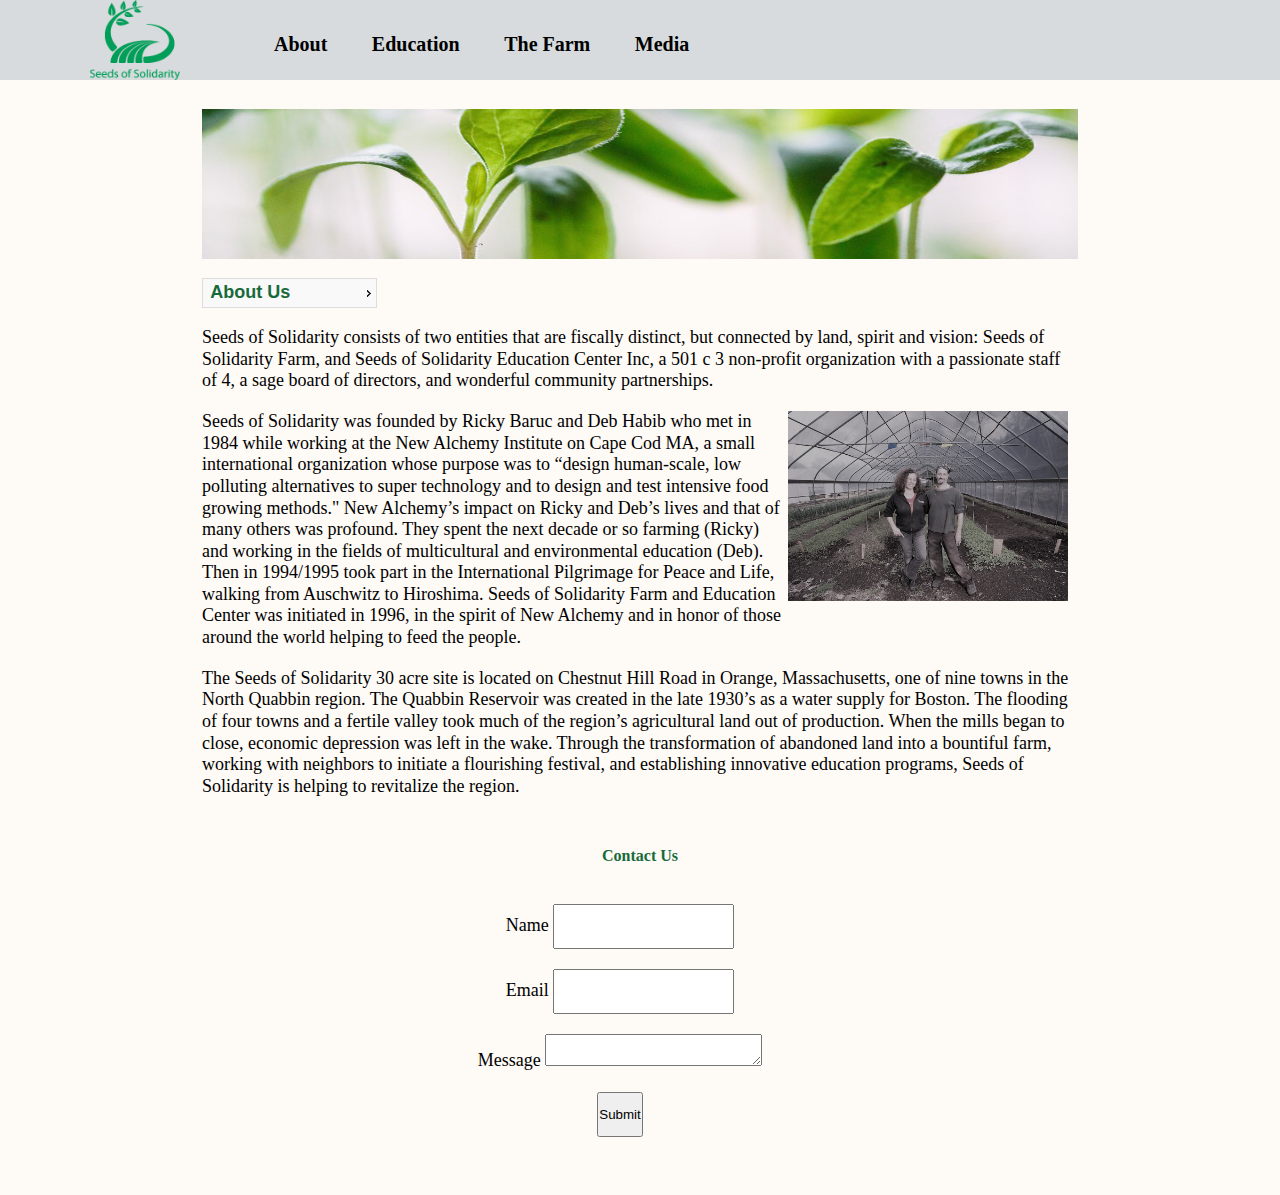
==== about.html @ fa3c52dd "site upload" ====
<!DOCTYPE html>
<html>
  <head>
    <meta charset="utf-8" />
    <meta
      name="viewport"
      content="width=device-width, initial-scale=1, shrink-to-fit=no"
    />
    <title>Seeds Of Solidarity</title>

    <link href="style.css" rel="stylesheet" type="text/css" />
    <link href="_css/site.css" rel="stylesheet" />
    <link href="_css/jquery-ui.min.css" rel="stylesheet" />

    <style>
      .ui-menu {
        width: 20%;
      }

      .ui-menu .ui-menu {
        width: 100%;
      }

      #signup label.error {
        font-size: 0.8em;
        color: #186a3b;
        font-weight: bold;
        display: block;
        margin-left: 215px;
      }
      #signup input.error,
      #signup select.error {
        background: #f36756;
        border: 1px solid #186a3b;
      }
    </style>

    <script src="_js/jquery.min.js"></script>
    <script src="_js/jquery-ui.min.js"></script>
    <script src="jquery_validate/jquery.validate.min.js"></script>

    <script>
      $(document).ready(function() {
        var newPhoto = new Image();
        newPhoto.src = "images/debandrick.jpg";
        var oldSrc = $("#photo").attr("src");
        $("#photo").hover(
          function() {
            $(this).attr("src", newPhoto.src);
          },
          function() {
            $(this).attr("src", oldSrc);
          }
        );
      }); //end ready

      $(document).ready(function() {
        $("#signup").validate({
          rules: {
            email: {
              required: true,
              email: true
            }
          }, //end rules
          messages: {
            email: {
              required: "Please supply an e-mail address.",
              email:
                "This is not a valid email address. Email will not be sent. Please re-enter a vaid e-mail address."
            }
          },
          errorPlacement: function(error, element) {
            if (element.is(":radio") || element.is(":checkbox")) {
              error.appendTo(element.parent());
            } else {
              error.insertAfter(element);
            }
          }
        }); // end validate

        $("#submit").click(function(event) {
          var useremail = $("#email").val();
          if (
            useremail.toLocaleLowerCase().endsWith(".com") ||
            useremail.toLocaleLowerCase().endsWith(".org") ||
            useremail.toLocaleLowerCase().endsWith(".net")
          ) {
          } else {
            alert(
              "**MESSAGE WILL NO BE SENT** Please enter an email address that ends with a domain of '.com', '.org', or '.net'."
            );
            event.preventDefault();
            $("#email").focus();
          }
        }); //end email domain check
      }); // end ready

      $(document).ready(function() {
        $("#menu").menu();
      }); // end ready
    </script>
  </head>

  <body>
    <nav class="nav-main">
      <div class="logo_container">
        <a href="index.html"
          ><img src="images/SeedsLogo.png" width="90" height="80"
        /></a>
      </div>

      <ul>
        <li>
          <a href="#" class="nav-item">About</a>
          <div class="nav-content">
            <div class="nav-sub">
              <ul>
                <li><a href="#">About Us</a></li>
                <li><a href="community.html">Community</a></li>
              </ul>
            </div>
          </div>

          <a href="education.html" class="nav-item">Education</a>
          <a href="thefarm.html" class="nav-item">The Farm</a>
          <a href="media.html" class="nav-item">Media</a>
        </li>
      </ul>
    </nav>

    <br />
    <div class="content2">
      <img
        style="display: block; margin-left: auto; margin-right: auto;"
        src="images/Seeds3.jpg"
        width="100%"
        height="150"
      /><br />
      <ul id="menu">
        <li>
          <a href="#">About Us</a>
          <ul>
            <li><a href="community.html">Community</a></li>
          </ul>
        </li>
      </ul>
      <br />
      <p>
        Seeds of Solidarity consists of two entities that are fiscally distinct,
        but connected by land, spirit and vision: Seeds of Solidarity Farm, and
        Seeds of Solidarity Education Center Inc, a 501 c 3 non-profit
        organization with a passionate staff of 4, a sage board of directors,
        and wonderful community partnerships.
      </p>
      <br />
      <p>
        <img
          id="photo"
          style="float: right; margin: 0px 10px 5px 5px;"
          src="images/debandrick2.jpg"
          width="280"
        />Seeds of Solidarity was founded by Ricky Baruc and Deb Habib who met
        in 1984 while working at the New Alchemy Institute on Cape Cod MA, a
        small international organization whose purpose was to “design
        human-scale, low polluting alternatives to super technology and to
        design and test intensive food growing methods." New Alchemy’s impact on
        Ricky and Deb’s lives and that of many others was profound. They spent
        the next decade or so farming (Ricky) and working in the fields of
        multicultural and environmental education (Deb). Then in 1994/1995 took
        part in the International Pilgrimage for Peace and Life, walking from
        Auschwitz to Hiroshima. Seeds of Solidarity Farm and Education Center
        was initiated in 1996, in the spirit of New Alchemy and in honor of
        those around the world helping to feed the people.
      </p>
      <br />
      <p>
        The Seeds of Solidarity 30 acre site is located on Chestnut Hill Road in
        Orange, Massachusetts, one of nine towns in the North Quabbin region.
        The Quabbin Reservoir was created in the late 1930’s as a water supply
        for Boston. The flooding of four towns and a fertile valley took much of
        the region’s agricultural land out of production. When the mills began
        to close, economic depression was left in the wake. Through the
        transformation of abandoned land into a bountiful farm, working with
        neighbors to initiate a flourishing festival, and establishing
        innovative education programs, Seeds of Solidarity is helping to
        revitalize the region.
      </p>
    </div>
    <br /><br />

    <h6 align="center">Contact Us</h6>
    <br />

    <div class="content">
      <form action="about.html" method="post" name="signup" id="signup">
        <div class="content">
          <label for="name" class="label">Name</label>
          <input
            name="name"
            type="text"
            class="required"
            id="name"
            title="Please type your name."
          />
        </div>

        <div class="content">
          <label for="email" class="label">Email</label>
          <input name="email" type="text" id="email" />
        </div>

        <div class="content">
          <label for="comments" class="label">Message</label>
          <textarea
            name="comments"
            cols="25"
            rows="2.5"
            id="comments"
          ></textarea>
        </div>

        <div class="content">
          <input type="submit" name="submit" id="submit" value="Submit" />
        </div>
      </form>
    </div>
    <br /><br />
  </body>
</html>
---- style.css ----
@charset "utf-8";
/* CSS Document */

@viewport {
  width: device-width;
  zoom: 1;
}
* {
  margin: 0;
  padding: 0;
}
.header {
  width: 100%;
  height: 80px;
  display: inline-block;
  background-color: #f2f4f4;
  padding-bottom: 90px;
}

.logo_container {
  float: left;
  padding-left: 90px;
  padding-right: 5px;
}

.navigation {
  width: 100%;
  background-color: #f2f4f4;
  height: 90px;
  color: black;
}

.navigation > ul {
  margin: 0;
  padding: 0;
  float: left;
  list-style-type: none;
}

.navigation > ul > li {
  float: left;
}
.button {
  font-size: 18px;
  text-decoration: none;
  color: black;
  border: #d4af37 1px solid;
  padding: 10px 20px;
  border-radius: 10px;
  margin-top: 20px;
  background-color: #f2f4f4;
}

.button:hover {
  background: #186a3b;
  opacity: 0.7;
  color: white;
}

.content {
  width: 70%;
  margin: auto;
  padding: 10px;
  padding-top: 10px;
}

.content2 {
  width: 70%;
  margin: auto;
  padding: 10px;
  padding-top: 10px;
}

h1 {
  font-size: 20pt;
  font-weight: bold;
  color: #186a3b;
}

h2 {
  font-size: 12pt;
  font-weight: bold;
  text-transform: uppercase;
}

h3 {
  font-size: 50pt;
  font-weight: bold;
  color: white;
}

h4 {
  font-size: 30pt;
  font-weight: bold;
  color: white;
}

h5 {
  font-size: 12pt;
  font-weight: bold;
  text-decoration: none;
  color: #186a3b;
  opacity: 0.7;
  text-transform: uppercase;
}
h6 {
  font-size: 60pt;
  font-weight: bold;
  color: #186a3b;
}
.footer {
  left: 0;
  bottom: 0;
  width: 100%;
  background-color: #186a3b;
  opacity: 0.7;
  color: white;
  text-align: center;
  font-size: 12pt;
}

.footer_text {
  font-size: 10pt;
  color: white;
  padding-right: 10px;
  padding-top: 5px;
  padding-bottom: 5px;
}

#showcase {
  background-image: url("images/seeds8.jpg");
  background-size: cover;
  background-position: center;
  height: 100vh;
}

form {
  margin-top: 30px;
  max-width: 700px;
  margin: auto;
  text-align: center;
}

.form-control {
  width: 500px;
  background: transparent;
  border: none;
  outline: none;
  border-bottom: 1px solid gray;
  color: black;
  font-size: 12px;
  margin-bottom: 16px;
}

input {
  height: 45px;
}

form .submit {
  background: #f2f4f4;
  opacity: 0.7;
  border-color: transparent;
  border: #d4af37 1px solid;
  border-radius: 10px;
  color: black;
  font-size: 18px;
  font-weight: bold;
  letter-spacing: 2px;
  height: 50px;
  margin-top: 20px;
}

form .submit:hover {
  background-color: #186a3b;
  cursor: pointer;
  color: white;
}

.nav-main {
  width: 100%;
  background-color: #d7dbdd;
  height: 80px;
  color: #fff;
  padding-bottom: 0px;
}

.nav-main > ul {
  margin: 0;
  padding: 0;
  padding-left: 69px;
  float: left;
  list-style-type: none;
}

.nav-main > ul > li {
  float: left;
}
.nav-item {
  display: inline-block;
  padding: 24px 20px;
  height: 40px;
  line-height: 40px;
  color: black;
  text-decoration: none;
  font-weight: bold;
  font-size: 20px;
}
.nav-content {
  position: absolute;
  top: 70px;
  overflow: hidden;
  background-color: #145a32;
  max-height: 0;
}

.nav-content a {
  color: #fff;
  text-decoration: none;
}

.nav-content a:hover {
  text-decoration: underline;
}

.nav-content:active {
  max-height: 400px;
}
.nav-sub {
  padding: 15px;
  padding-right: 60px;
  padding-bottom: 5px;
}

.nav-sub ul {
  padding: 0;
  margin: 0;
  list-style-type: none;
}

.nav-sub ul li a {
  display: inline-block;
  padding: 5px 0;
}

.nav-item:focus {
  background-color: #186a3b;
  opacity: 0.7;
}

.nav-item:focus ~ .nav-content {
  max-height: 400px;
  -webkit-transition: max-height 0.4s ease-in;
  -moz-transition: max-height 0.4s ease-in;
  transition: max-height 0.4s ease-in;
}

table {
  border-collapse: collapse;
}

td {
  border: 1px solid #999;
  padding: 0.5rem;
  text-align: left;
}

th {
  border: 1px solid #999;
  padding: 0.5rem;
  background-color: #186a3b;
  opacity: 0.7;
  color: white;
  text-align: center;
}

a {
  text-decoration: none;
  font-weight: bold;
  color: #a78801;
}
---- _css/site.css ----
/* reset browser styles */
html, body, div, span, object, iframe, h1, h2, h3, h4, h5, h6, p, blockquote, pre, a, abbr, acronym, address, big, cite, code, del, dfn, em, img, ins, kbd, q, s, samp,small, strike, strong, sub, sup, tt, var, b, u, i, center, dl, dt, dd, ol, ul, li, fieldset, form, label, legend,
table, caption, tbody, tfoot, thead, tr, th, td, article, aside, canvas, details, embed,
figure, figcaption, footer, header, hgroup, menu, nav, output, ruby, section, summary,
time, mark, audio, video {
	margin: 0;
	padding: 0;
	border: 0;
	font-size: 100%;
	vertical-align: baseline;
}
article, aside, details, figcaption, figure, footer, header, hgroup, menu, nav, section {
	display: block;
}
body {
	line-height: 1.2;
	background-color: rgb(254,250,246);
}
table {
	border-collapse: collapse;
	border-spacing: 0;
}
ol {
	padding-left: 1.4em;
	list-style: decimal;
}
ul {
	padding-left: 1.4em;
	list-style: square;
}
blockquote, q {
	quotes: none;
}
blockquote:before, blockquote:after,
q:before, q:after {
	content: '';
	content: none;
}
/* end reset browser styles */

/* @font-face */
/* Regular */
@font-face {
    font-family: 'League Gothic';
    src: url('leaguegothic-regular-webfont.eot');
    src: url('leaguegothic-regular-webfont.eot?#iefix') format('embedded-opentype'),
         url('leaguegothic-regular-webfont.woff') format('woff'),
         url('leaguegothic-regular-webfont.ttf') format('truetype'),
         url('leaguegothic-regular-webfont.svg#league_gothicregular') format('svg');
    font-weight: normal;
    font-style: normal;
}
/* Italic */
@font-face {
    font-family: 'League Gothic';
    src: url('leaguegothic-italic-webfont.eot');
    src: url('leaguegothic-italic-webfont.eot?#iefix') format('embedded-opentype'),
         url('leaguegothic-italic-webfont.woff') format('woff'),
         url('leaguegothic-italic-webfont.ttf') format('truetype'),
         url('leaguegothic-italic-webfont.svg#league_gothic_italicregular') format('svg');
    font-weight: normal;
    font-style: italic;
}
@font-face {
    font-family: 'ColaborateThinRegular';
    src: url('ColabThi-webfont.eot');
    src: url('ColabThi-webfont.eot?#iefix') format('embedded-opentype'),
         url('ColabThi-webfont.woff') format('woff'),
         url('ColabThi-webfont.ttf') format('truetype'),
         url('ColabThi-webfont.svg#ColaborateThinRegular') format('svg');
    font-weight: normal;
    font-style: normal;
}
@font-face {
    font-family: 'ColaborateLightRegular';
    src: url('ColabLig-webfont.eot');
    src: url('ColabLig-webfont.eot?#iefix') format('embedded-opentype'),
         url('ColabLig-webfont.woff') format('woff'),
         url('ColabLig-webfont.ttf') format('truetype'),
         url('ColabLig-webfont.svg#ColaborateLightRegular') format('svg');
    font-weight: normal;
    font-style: normal;

}
@font-face {
    font-family: 'ColaborateRegular';
    src: url('ColabReg-webfont.eot');
    src: url('ColabReg-webfont.eot?#iefix') format('embedded-opentype'),
         url('ColabReg-webfont.woff') format('woff'),
         url('ColabReg-webfont.ttf') format('truetype'),
         url('ColabReg-webfont.svg#ColaborateRegular') format('svg');
    font-weight: normal;
    font-style: normal;

}

@font-face {
    font-family: 'ColaborateMediumRegular';
    src: url('ColabMed-webfont.eot');
    src: url('ColabMed-webfont.eot?#iefix') format('embedded-opentype'),
         url('ColabMed-webfont.woff') format('woff'),
         url('ColabMed-webfont.ttf') format('truetype'),
         url('ColabMed-webfont.svg#ColaborateMediumRegular') format('svg');
    font-weight: normal;
    font-style: normal;

}

@font-face {
    font-family: 'ColaborateBoldRegular';
    src: url('ColabBol-webfont.eot');
    src: url('ColabBol-webfont.eot?#iefix') format('embedded-opentype'),
         url('ColabBol-webfont.woff') format('woff'),
         url('ColabBol-webfont.ttf') format('truetype'),
         url('ColabBol-webfont.svg#ColaborateBoldRegular') format('svg');
    font-weight: normal;
    font-style: normal;

}

@font-face {
    font-family: 'Inconsolata';
    src: url('Inconsolata-webfont.eot');
    src: url('Inconsolata-webfont.eot?#iefix') format('embedded-opentype'),
         url('Inconsolata-webfont.woff') format('woff'),
         url('Inconsolata-webfont.ttf') format('truetype'),
         url('Inconsolata-webfont.svg#InconsolataMedium') format('svg');
    font-weight: normal;
    font-style: normal;

}

/* utilities */

/* box-sizine */
*, *:before, *:after {
  -webkit-box-sizing: border-box;
  -moz-box-sizing: border-box;
  box-sizing: border-box;
}

.clear:after {
content: "."; display: block; height: 0; clear: both; visibility: hidden;
}

.clear {
	min-height: 1px;
}

* html .clear {
 height: 1px;
}

h1 {
	font-family: 'League Gothic', Arial, sans-serif;
	font-weight: normal;
}

h2 {
	font-family: 'ColaborateMediumRegular', Arial, sans-serif;
	font-weight: normal;
	margin-bottom: 5px;
	font-size: 20px;
}


header {
	position: fixed;
	top: 0;
	vertical-align: middle;
	width: 100%;
	background-color: rgb(27,45,94);
	padding: 10px 0 5px 0;
	text-align: center;
	color: rgb(255,255,255);
	text-shadow: 2px 2px 1px rgba(255,255,255,.5);
	font: normal 28px 'League Gothic', Arial, sans-serif;
	letter-spacing: 2px;
}

header .amp {
	font-size: 20px;
}

.wrapper {
	margin-top: 100px;
}

.main {
	padding-bottom: 1em;
	border-bottom: solid 1px rgba(255,255,255,.5);
}

.main h1 {
	font-size: 32px;
	color: rgb(100,100,100);
	text-shadow: 1px 1px 1px rgb(255,255,255);
	border-bottom: solid 1px rgb(100,100,100);
	margin-bottom: 0.5em;
}

.content {
	max-width: 760px;
	margin: 0 auto;
	position: relative;
}

footer {
	position: fixed;
	bottom: 0;
	left: 0;
	width: 100%;
	background-color: rgb(27,45,94);
}

footer p {
	text-align: center;
	font-size: 14px;
	font-family: 'ColaborateLightRegular', Arial, sans-serif;
	padding: .5em .25em .5em 1em;
	color:rgb(255,255,255);
	margin: 0;
}

footer a {
	color: rgb(200,200,200);
}

p , li, legend , form{
	font-size: 18px;

	color: rgb(100,100,100;
	font-family: 'ColaborateLightRegular', Arial, sans-serif;
	line-height: 125%;
	margin-bottom: 10px;
}

fieldset {
	padding: 10px;
	border: 1px solid #888;
	margin: 25px 0;
}

.nav {
	margin: 10px 0 0 100px;
}

.nav li {
	display: inline-block;
}

.nav a, .example {
	display: inline-block;
	font-family: 'ColaborateLightRegular', Arial, sans-serif;
	font-size: 12px;
	color: rgb(100,100,100);
	text-decoration: none;
	border-radius: 0.25em;
	padding: .25em .5em;
	background-color: rgba(255,211,224,.5);
	-webkit-transition: all .25s ease-in;
	-moz-transition: all .25s ease-in;
	-o-transition: all .25s ease-in;
	transition: all .25s ease-in;
	cursor: pointer;
}

.nav a:hover, .example:hover{
	background-color: rgba(255,255,255,.85);
	color: rgb(0,0,0);
}


#resources {
	background-color: rgba(100,100,100,0.95);
	padding: 0em 1em 1em .75em;
	position: absolute;
	top: 10em;
	left: -29em;
	width: 30em;
	border-radius: 0 0 .5em 0;
	display: none;
}

#resources .open {
	position: absolute;
	width: 20px;
	height: 20px;
	right: -20px;
	top: -20px;
	background-color: rgba(100,100,100,0.8);
	border-radius: .5em 0;
	text-align: center;
	font-family: 'ColaborateBoldRegular', Arial, sans-serif;
	cursor: pointer;
	color: rgb(255,255,255);
	line-height: 100%;
}

#resources h2 {
	font-family: 'ColaborateBoldRegular', Arial, sans-serif;
	font-size:18px;
	text-transform:uppercase;
	color: rgb(255,255,255);
	margin-top: 1em;
	text-shadow: none;
}

#resources h3 {
	font-family: 'ColaborateMediumRegular', Arial, sans-serif;
	font-size: 14px;
	color: rgba(0,0,0,.8);
	margin-top: 8px;
}

#resources ul {
	margin: 5px 0 0 0;
}

#resources .nav a {
	color: rgb(255,255,255);
}
.resourceList > li {
	display: inline-block;
	padding: .5em 1em;
	border-radius: 0.25em;
	background-color: rgba(119,104,74, .5);
	font-family: 'ColaborateRegular', Arial, sans-serif;
	font-size: 12px;
	color: rgb(255,255,255);
	margin-bottom: 5px;
}



.example, code {
	font-family: 'Inconsolata', Courier, monospaced;
	font-size: 16px;
	color: rgb(100,100,100);
}

.results {
	border-radius: 10px;
	background-color: rgba(214,223,226,.5);
	padding: 1em;
	margin-bottom: 1em;
	overflow: hidden;
}

.results strong {
	font-family: 'ColaborateRegular', Arial, sans-serif;
	color: rgb(100,100,100);
}
.results .found {
	color: rgb(255,0,0);
}

.unit {
	display: inline-block;
	width: 45%;
}
.results div {
	padding-bottom: 10px;
}
.results div code {
	float: right;
	width: 60%;
}

input {
	font-size: 20px;
}
.found {
	color: rgba(255,0,0,1);
}
form .wide {
	font-size: 18px;
	width: 100%;
}
.resultSection {
	float: right;
	width: 40%;
	margin-left: 20px;
}
#regexTester {
	margin-right: 45%;
}
.sideBySide li {
	float: left;
	overflow: hidden;
	width: 220px;
}
.clickable {
	cursor:pointer;
	margin-bottom: 5px;
}

.clickable:hover {
background-color:#FFC;
}

.highlighted {
	position: absolute;
	background-color: transparent;
	opacity: 0.5;
	filter: alpha(opacity=50);
	border:1px solid white;
	z-index: 100;
}

.sm .highlighted {
	opacity: 1;
	border: none !important;
}

.badge {
	position: absolute;
	margin-top: -10px;
	z-index:50;
	font-family: 'Inconsolata', Courier, monospaced;
	font-size:14px;
	font-weight:bold;
	padding: 5px;
	color: black !important;
	background-color: #3FF;
	border: 1px black solid;
	opacity: 0.6;
	filter: alpha(opacity=60);
}

.col1 {
	float: left;
	width: 75%;
}
.col2 {
	float: right;
	width: 20%;
}

.col2 ul {
	margin-left: 20px;
	list-style: square;
}
.col2 li {
	font-size: 90%;
}


#selectorList {
	overflow: hidden;
}
#selector {
	width: 275px;
}
#bib {
	padding: 15px;
	border: 1px dotted #FFF;
	font-size: 80%;
	margin-top: 25px;
	background-color: rgba(214,223,226,.5);
	border-radius: 10px;
}

#gallery img {
	display: inline-block;
	margin: 0 0 10px 0;
	border: 1px solid rgb(0,0,0);
}

form#order div, form#signup div{
	padding-bottom: 10px;
}

form#order .label, form#signup .label {
	display: block;
	clear: left;
	float: left;
	width: 175px;
	text-align: right;
	padding: 7px 15px 0 0;
	text-transform: uppercase;
	font-weight: bold;
}

form#signup .label {
	width: 200px;
}

.labelBlock {
	text-transform: uppercase;
	font-weight: bold;
	display: block;
	padding-bottom: 0 !important;
	clear: both;
	margin-top: 10px;
}

form#order select, form#signup select {
	display: inline-block;
	margin-top: 8px;
}

form#order input[type="radio"], form#signup input[type="radio"], form#signup input[type="checkbox"] {
   display: inline-block;
   margin-top: 10px;
}

form .indent, #submit {
	margin-left: 215px;
}
#console label {
	float: left;
	width: 100px;
}
.clearLeft {
	clear: left;
}
.imgRight {
	float: right;
	margin-bottom: 5px;
	margin-left: 5px;
}
.imgLeft {
	float: left;
	margin-bottom: 5px;
	margin-right: 5px;
}

#signup .indent label.error {
  margin-left: 0;
}

#events body {
	-webkit-user-select: none;
	-moz-user-select: none;
	-ms-user-select: none;
	user-select: none;
}
#events fieldset {
	border: 1px solid black;
}
#events legend {
	font: 150% 'League Gothic';
}

.row p {
  float: left;
  width: 25%;
  margin-right: 5%;
  font-weight: bold;
  color: red;
}
.row p img {
  max-width: 100%;
  border: 1px solid black;
}
.row button {
  font-weight: bold;
  color: red;
  font-size: 1em;
}

#accordion h2 {
  font-weight: normal;
}
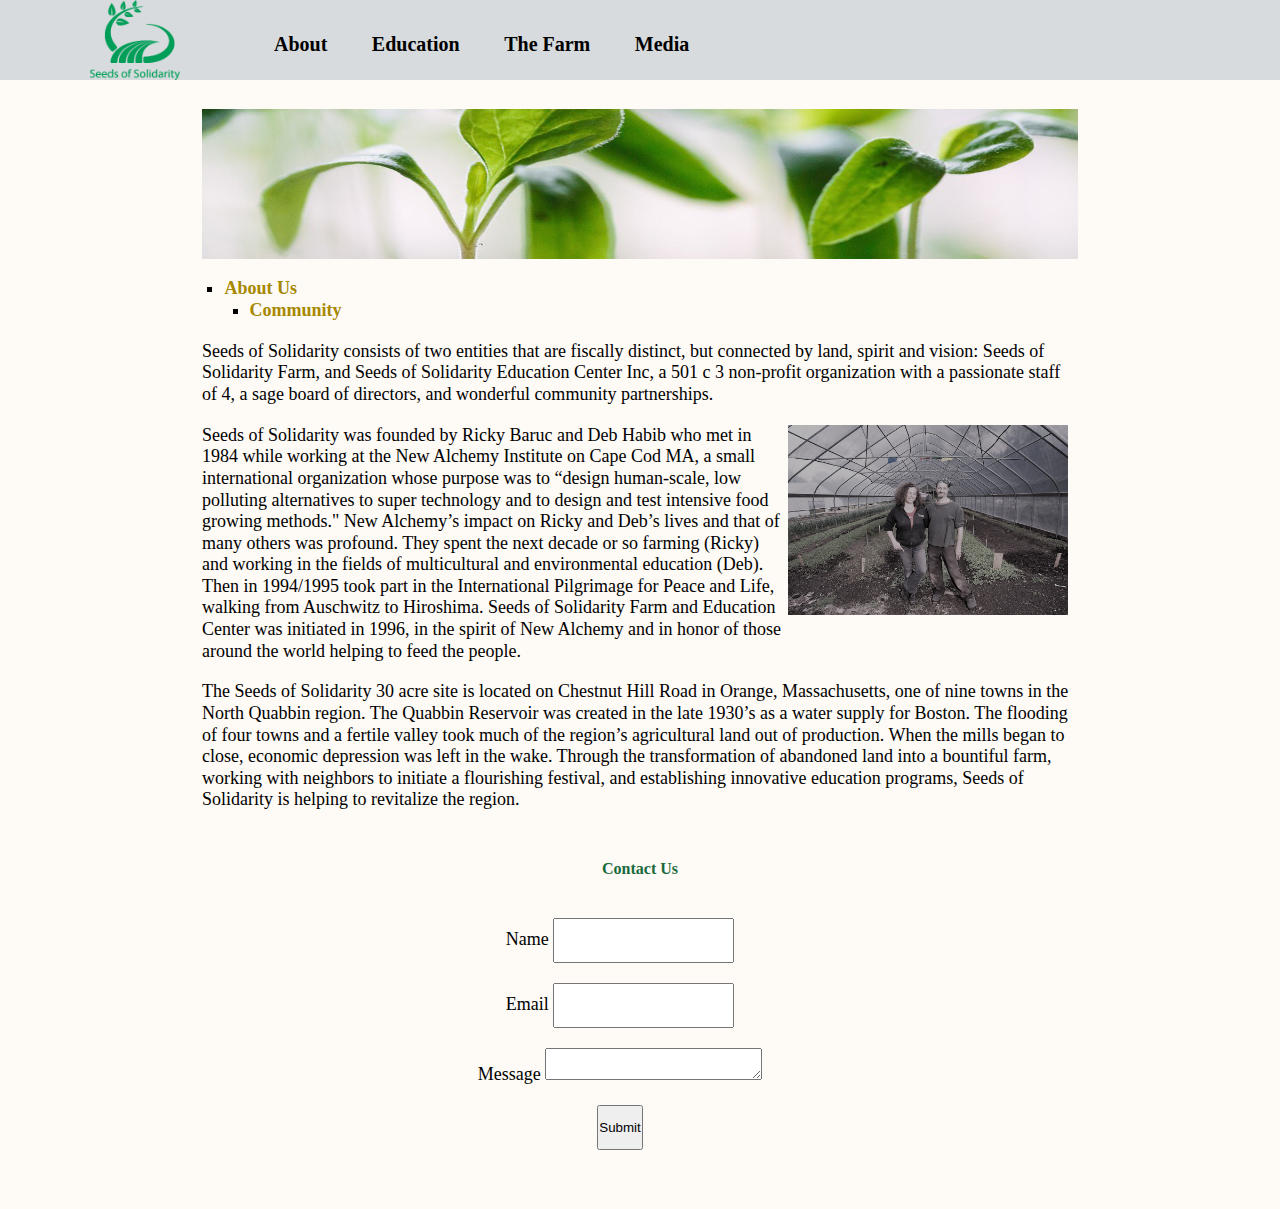
==== commit c71e06a7: "update" ====
--- a/about.html
+++ b/about.html
@@ -11,6 +11,7 @@
     <link href="style.css" rel="stylesheet" type="text/css" />
     <link href="_css/site.css" rel="stylesheet" />
     <link href="_css/jquery-ui.min.css" rel="stylesheet" />
+    <script src="https://cdnjs.cloudflare.com/ajax/libs/jquery/2.1.3/jquery.min.js"></script>
 
     <style>
       .ui-menu {
@@ -38,6 +39,7 @@
     <script src="_js/jquery.min.js"></script>
     <script src="_js/jquery-ui.min.js"></script>
     <script src="jquery_validate/jquery.validate.min.js"></script>
+    <script src="https://cdnjs.cloudflare.com/ajax/libs/jquery/2.1.3/jquery.min.js"></script>
 
     <script>
       $(document).ready(function() {
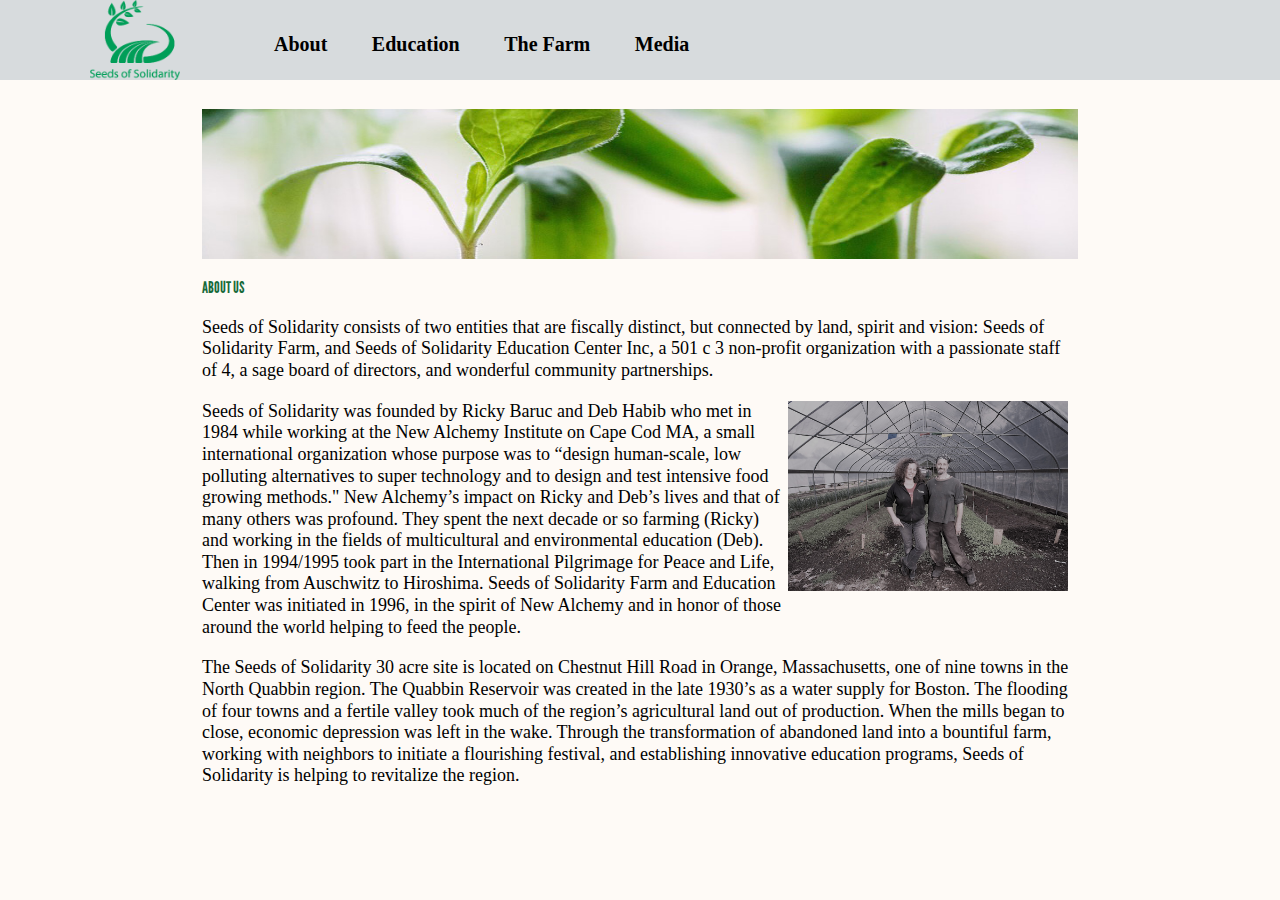
==== commit f8894c78: "update" ====
--- a/about.html
+++ b/about.html
@@ -36,9 +36,6 @@
       }
     </style>
 
-    <script src="_js/jquery.min.js"></script>
-    <script src="_js/jquery-ui.min.js"></script>
-    <script src="jquery_validate/jquery.validate.min.js"></script>
     <script src="https://cdnjs.cloudflare.com/ajax/libs/jquery/2.1.3/jquery.min.js"></script>
 
     <script>
@@ -138,14 +135,8 @@
         width="100%"
         height="150"
       /><br />
-      <ul id="menu">
-        <li>
-          <a href="#">About Us</a>
-          <ul>
-            <li><a href="community.html">Community</a></li>
-          </ul>
-        </li>
-      </ul>
+      <h1>ABOUT US</h1>
+
       <br />
       <p>
         Seeds of Solidarity consists of two entities that are fiscally distinct,
@@ -190,42 +181,6 @@
     </div>
     <br /><br />
 
-    <h6 align="center">Contact Us</h6>
-    <br />
-
-    <div class="content">
-      <form action="about.html" method="post" name="signup" id="signup">
-        <div class="content">
-          <label for="name" class="label">Name</label>
-          <input
-            name="name"
-            type="text"
-            class="required"
-            id="name"
-            title="Please type your name."
-          />
-        </div>
-
-        <div class="content">
-          <label for="email" class="label">Email</label>
-          <input name="email" type="text" id="email" />
-        </div>
-
-        <div class="content">
-          <label for="comments" class="label">Message</label>
-          <textarea
-            name="comments"
-            cols="25"
-            rows="2.5"
-            id="comments"
-          ></textarea>
-        </div>
-
-        <div class="content">
-          <input type="submit" name="submit" id="submit" value="Submit" />
-        </div>
-      </form>
-    </div>
     <br /><br />
   </body>
 </html>
--- a/style.css
+++ b/style.css
@@ -104,7 +104,7 @@
   text-transform: uppercase;
 }
 h6 {
-  font-size: 60pt;
+  font-size: 90pt;
   font-weight: bold;
   color: #186a3b;
 }
